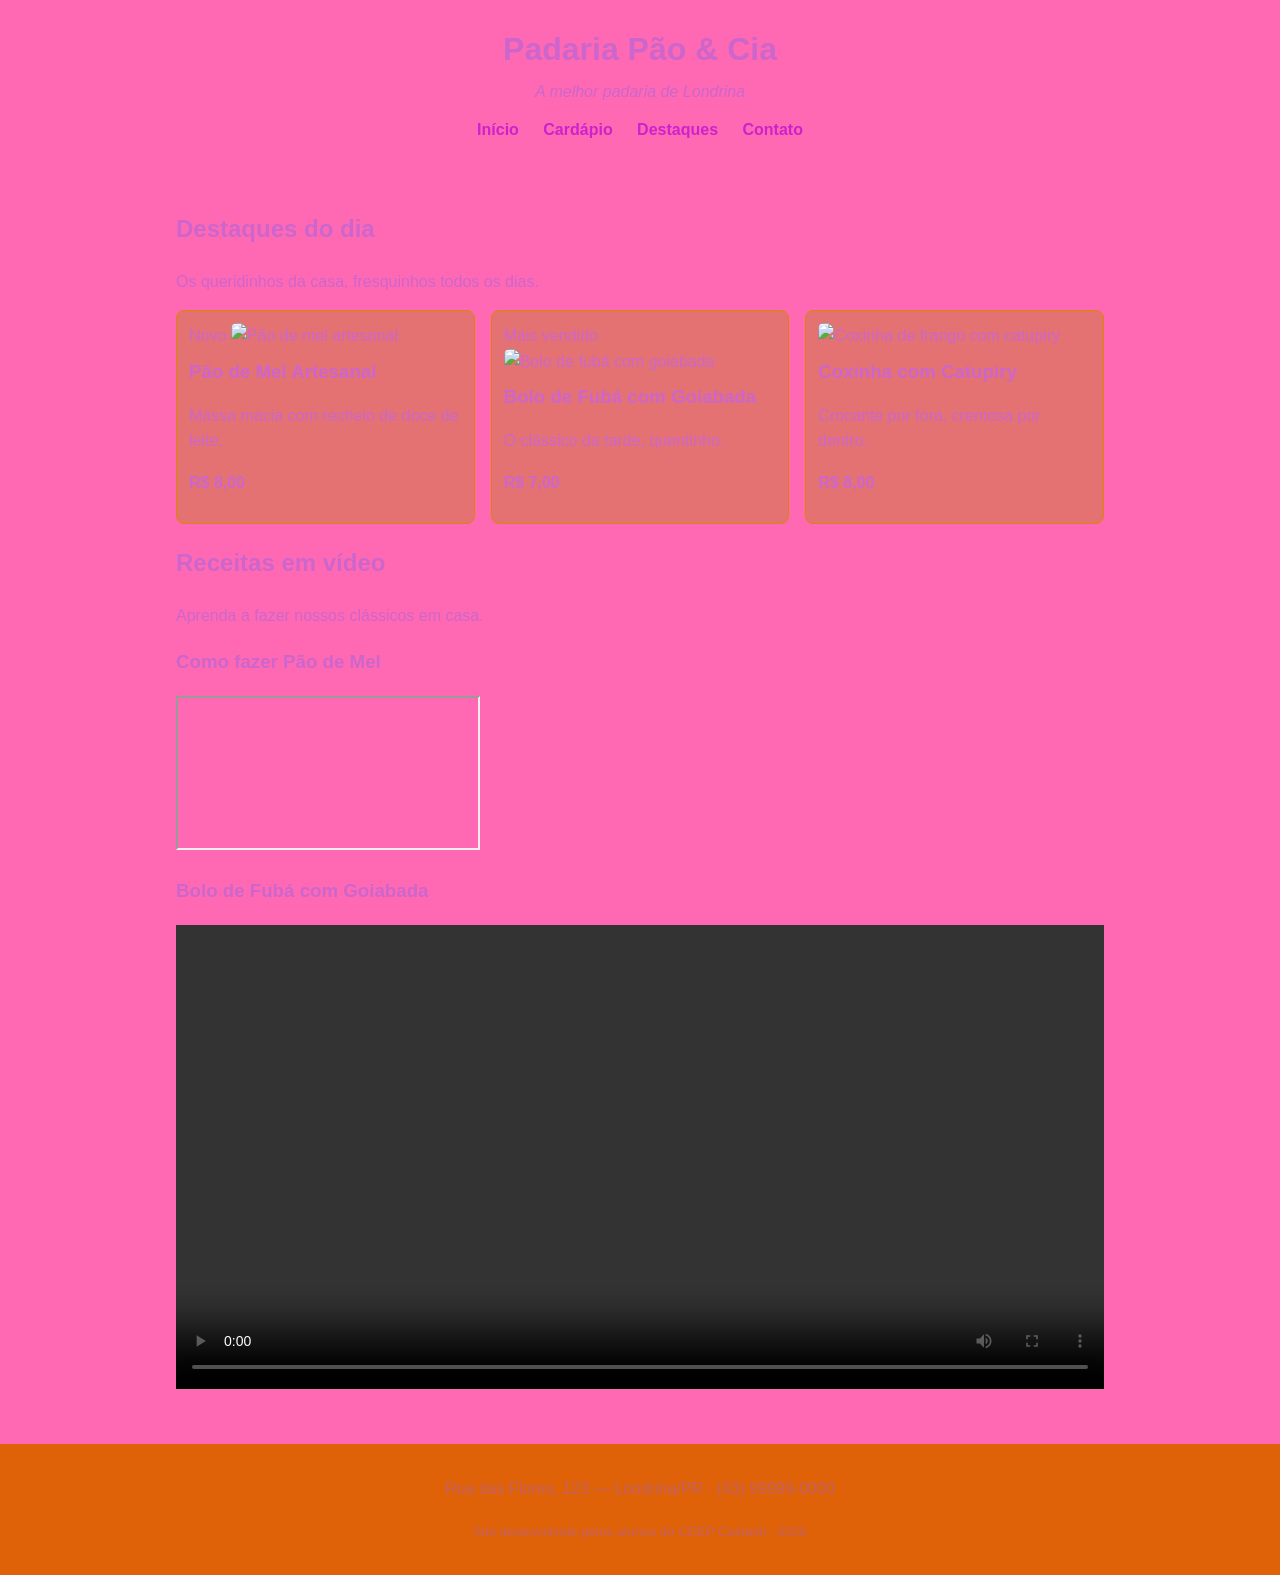
==== destaques.html @ 8d276372 "ok" ====
<!DOCTYPE html>
<html lang="pt-BR">
<head>
    <meta charset="UTF-8">
    <meta name="viewport" content="width=device-width, initial-scale=1.0">
    <title>Destaques — Padaria Pão &amp; Cia</title>
    <link rel="stylesheet" href="style.css">
</head>
<body>

    <header class="cabecalho">
        <h1>Padaria Pão &amp; Cia</h1>
        <p class="subtitulo">A melhor padaria de Londrina</p>
        <nav class="menu">
            <a href="index.html">Início</a>
            <a href="cardapio.html">Cardápio</a>
            <a href="destaques.html">Destaques</a>
            <a href="index.html#contato">Contato</a>
        </nav>
    </header>

    <main>

        <section class="intro">
            <h2>Destaques do dia</h2>
            <p>Os queridinhos da casa, fresquinhos todos os dias.</p>
        </section>

        <!-- Cards de destaque (reaproveita o estilo .cards / .card) -->
        <section class="destaques">
            <div class="cards">
                <article class="card">
                    <span class="selo">Novo</span>
                    <img src="img/pao-de-mel.jpg" alt="Pão de mel artesanal">
                    <h3>Pão de Mel Artesanal</h3>
                    <p>Massa macia com recheio de doce de leite.</p>
                    <p><strong>R$ 8,00</strong></p>
                </article>
                <article class="card">
                    <span class="selo">Mais vendido</span>
                    <img src="img/bolo-fuba.jpg" alt="Bolo de fubá com goiabada">
                    <h3>Bolo de Fubá com Goiabada</h3>
                    <p>O clássico da tarde, quentinho.</p>
                    <p><strong>R$ 7,00</strong></p>
                </article>
                <article class="card">
                    <img src="img/coxinha.jpg" alt="Coxinha de frango com catupiry">
                    <h3>Coxinha com Catupiry</h3>
                    <p>Crocante por fora, cremosa por dentro.</p>
                    <p><strong>R$ 8,00</strong></p>
                </article>
            </div>
        </section>

        <!-- RECEITAS EM VÍDEO -->
        <section class="receitas">
            <h2>Receitas em vídeo</h2>
            <p>Aprenda a fazer nossos clássicos em casa.</p>

            <div class="videos">

                <!-- OPÇÃO 1: vídeo do YouTube (troque VIDEO_ID pelo código do vídeo) -->
                <div class="video-item">
                    <h3>Como fazer Pão de Mel</h3>
                    <div class="video-wrapper">
                        <iframe src="https://www.youtube.com/embed/VIDEO_ID"
                                title="Receita de pão de mel"
                                allowfullscreen></iframe>
                    </div>
                </div>

                <!-- OPÇÃO 2: vídeo próprio (arquivo .mp4 dentro da pasta img/) -->
                <div class="video-item">
                    <h3>Bolo de Fubá com Goiabada</h3>
                    <video controls width="100%">
                        <source src="img/receita-bolo-fuba.mp4" type="video/mp4">
                        Seu navegador não suporta vídeo.
                    </video>
                </div>

            </div>
        </section>

    </main>

    <footer class="rodape">
        <p>Rua das Flores, 123 — Londrina/PR · (43) 99999-0000</p>
        <p><small>Site desenvolvido pelos alunos do CEEP Castaldi · 2026</small></p>
    </footer>

</body>
</html>
---- style.css ----
/* =========================================================
   PADARIA PÃO & CIA — CSS do Encontro 1
      Paleta com contraste aprovado no padrão WCAG AA
         ========================================================= */

         /* box-sizing: a largura já inclui padding e borda (Box Model) */
         * {
             box-sizing: border-box;
             }

             body {
                 font-family: Arial, Helvetica, sans-serif;
                     line-height: 1.6;
                         margin: 0;
                             color: #cc66cc;             /* marrom escuro (texto) */
                                 background-color: #ff69b4  /* creme (fundo) */
                                 }

                                 /* ===== Cabeçalho ===== */
                                 .cabecalho {
                                     background-color: #ff69b4
                                     
                                     
                                    ;  /* âmbar escuro — texto branco tem contraste AA */
                                         color: #cc66cc;
                                             text-align: center;
                                                 padding: 24px 16px;
                                                 }

                                                 .cabecalho h1 {
                                                     margin: 0;
                                                     }

                                                     .subtitulo {
                                                         margin: 4px 0 12px;
                                                             font-style: italic;
                                                             }

                                                             .menu a {
                                                                 color: #cc22cc;
                                                                     text-decoration: none;
                                                                         margin: 0 10px;
                                                                             font-weight: bold;
                                                                             }

                                                                             .menu a:hover {
                                                                                 text-decoration: underline;
                                                                                 }

                                                                                 /* ===== Área central ===== */
                                                                                 main {
                                                                                     max-width: 960px;
                                                                                         margin: 0 auto;    /* centraliza a página */
                                                                                             padding: 24px 16px;
                                                                                             }

                                                                                             blockquote {
                                                                                                 border-left: 4px solid #ff69b4;
                                                                                                     margin: 0 0 16px;
                                                                                                         padding: 8px 16px;
                                                                                                             background-color: #FDEEDC;
                                                                                                             }

                                                                                                             /* ===== Cards de destaque (Flexbox) ===== */
                                                                                                             .cards {
                                                                                                                 display: flex;         /* coloca os cards lado a lado */
                                                                                                                     flex-wrap: wrap;       /* quebra a linha em telas menores */
                                                                                                                         gap: 16px;             /* espaço entre os cards */
                                                                                                                         }

                                                                                                                         .card {
                                                                                                                             flex: 1 1 250px;       /* cresce, encolhe, largura base 250px */
                                                                                                                                 border: 1px solid #dd8500;
                                                                                                                                     border-radius: 8px;
                                                                                                                                         padding: 12px;
                                                                                                                                             background-color: #e47272;
                                                                                                                                             }

                                                                                                                                             .card img {
                                                                                                                                                 width: 100%;
                                                                                                                                                     height: 180px;
                                                                                                                                                         object-fit: cover;     /* recorta a imagem sem deformar */
                                                                                                                                                             border-radius: 6px;
                                                                                                                                                             }

                                                                                                                                                             .card h3 {
                                                                                                                                                                 margin: 8px 0 4px;
                                                                                                                                                                 }

                                                                                                                                                                 /* ===== Tabela do cardápio ===== */
                                                                                                                                                                 .tabela-cardapio {
                                                                                                                                                                     width: 100%;
                                                                                                                                                                         border-collapse: collapse;   /* junta as bordas das células */
                                                                                                                                                                             margin-top: 8px;
                                                                                                                                                                             }

                                                                                                                                                                             .tabela-cardapio caption {
                                                                                                                                                                                 text-align: left;
                                                                                                                                                                                     font-style: italic;
                                                                                                                                                                                         margin-bottom: 8px;
                                                                                                                                                                                         }

                                                                                                                                                                                         .tabela-cardapio th,
                                                                                                                                                                                         .tabela-cardapio td {
                                                                                                                                                                                             border: 1px solid #E0C9
                                                                                                                                                                                             
                                                                                                                                                                                             
                                                                                                                                                                                             
                                                                    ;
                                                                                                                                                                                                 padding: 10px;
                                                                                                                                                                                                     text-align: left;
                                                                                                                                                                                                     }

                                                                                                                                                                                                     .tabela-cardapio thead {
                                                                                                                                                                                                         background-color: #A0521A;
                                                                                                                                                                                                             color: #FFFFFF;
                                                                                                                                                                                                             }
                                                                                                                                                                                                             

                                                                                                                                                                                                             /* ===== Rodapé ===== */
                                                                                                                                                                                                             .rodape {
                                                                                                                                                                                                                 background-color: #df6209;
                                                                                                                                                                                                                     color: #c56161;
                                                                                                                                                                                                                         text-align: center;
                                                                                                                                                                                                                             padding: 16px;
                                                                                                                                                                                                                                 margin-top: 24px;
                                                                                                                                                                                                                                 }
                                                                                                                                                                                                                                 Exibindo style.css…
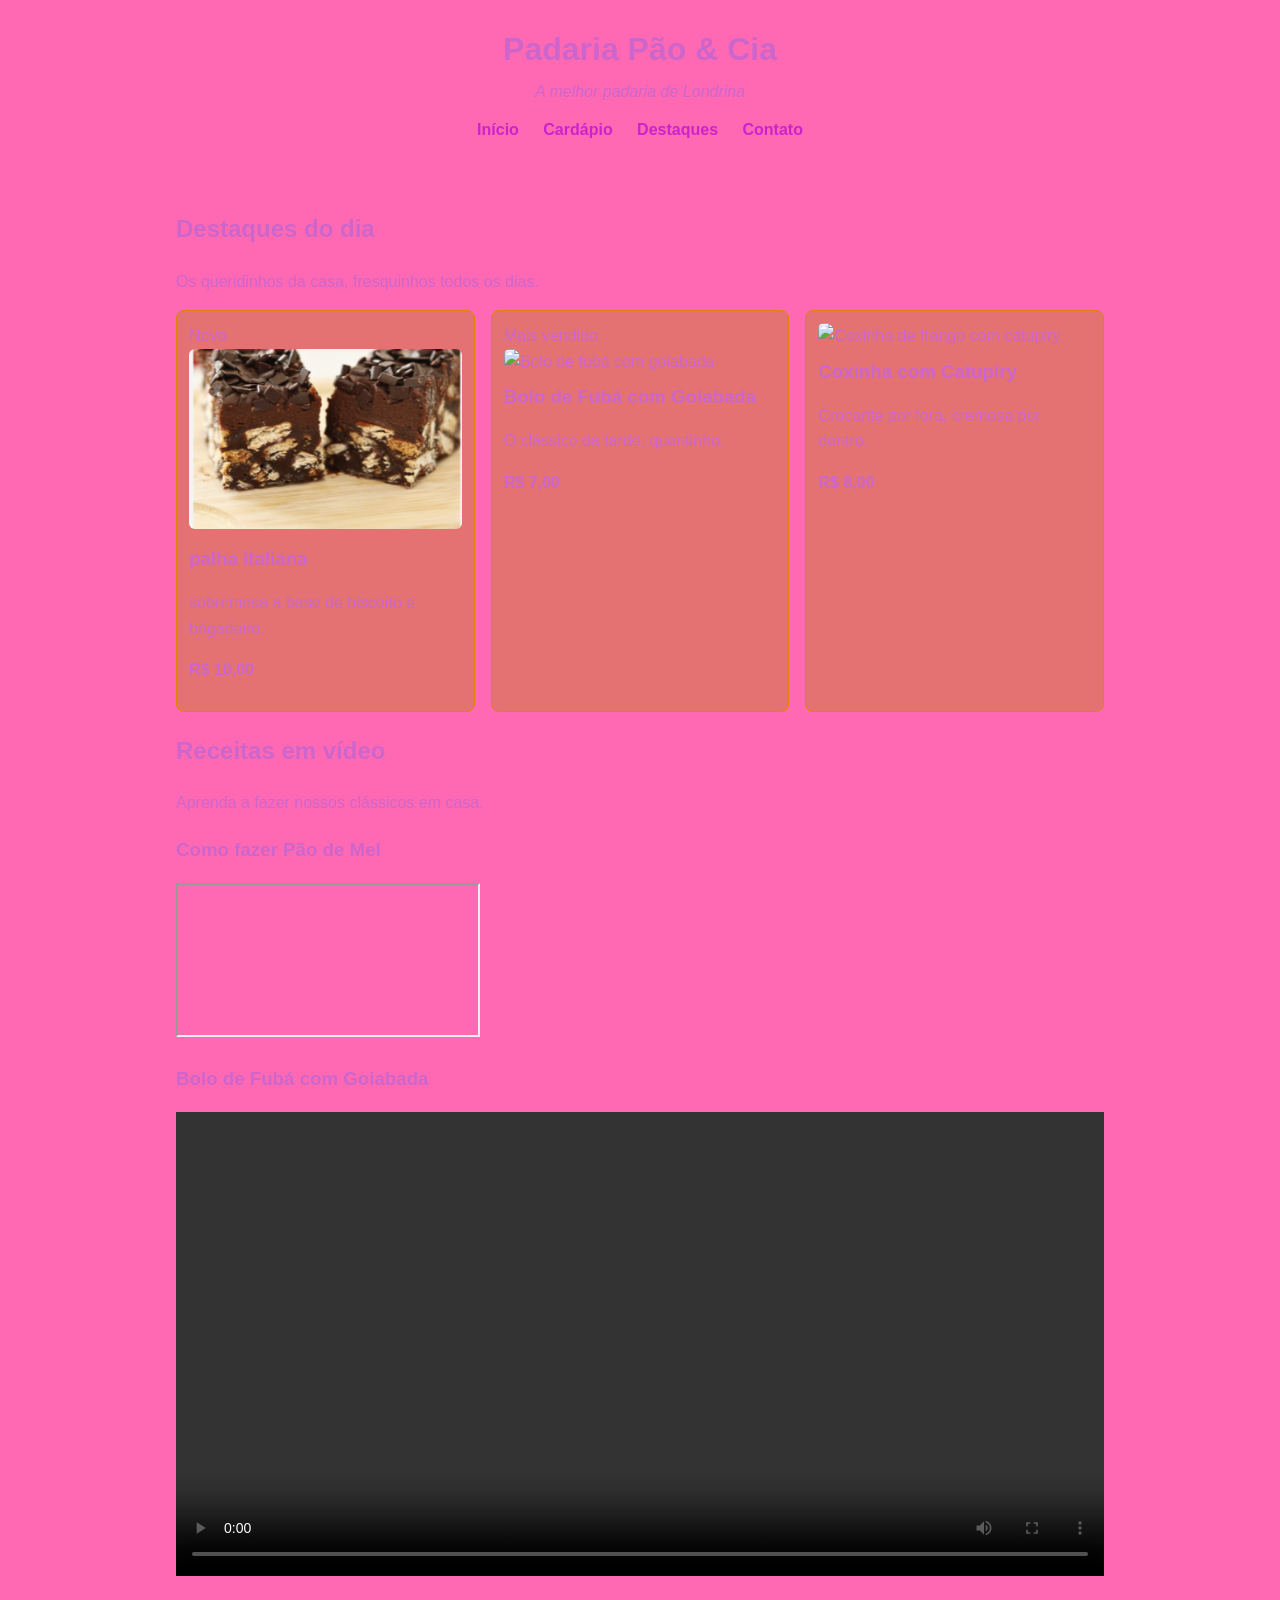
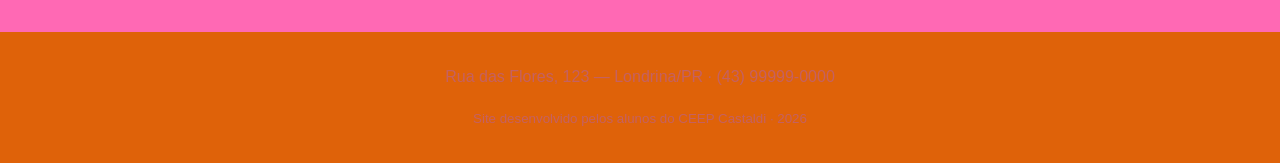
==== commit e792fd35: "ok" ====
--- a/destaques.html
+++ b/destaques.html
@@ -31,10 +31,10 @@
             <div class="cards">
                 <article class="card">
                     <span class="selo">Novo</span>
-                    <img src="img/pao-de-mel.jpg" alt="Pão de mel artesanal">
-                    <h3>Pão de Mel Artesanal</h3>
-                    <p>Massa macia com recheio de doce de leite.</p>
-                    <p><strong>R$ 8,00</strong></p>
+                    <img src="palha italiana.png" alt="Pão de mel artesanal">
+                    <h3>palha italiana</h3>
+                    <p>sobremesa a base de biscoito e brigadeiro.</p>
+                    <p><strong>R$ 10,00</strong></p>
                 </article>
                 <article class="card">
                     <span class="selo">Mais vendido</span>
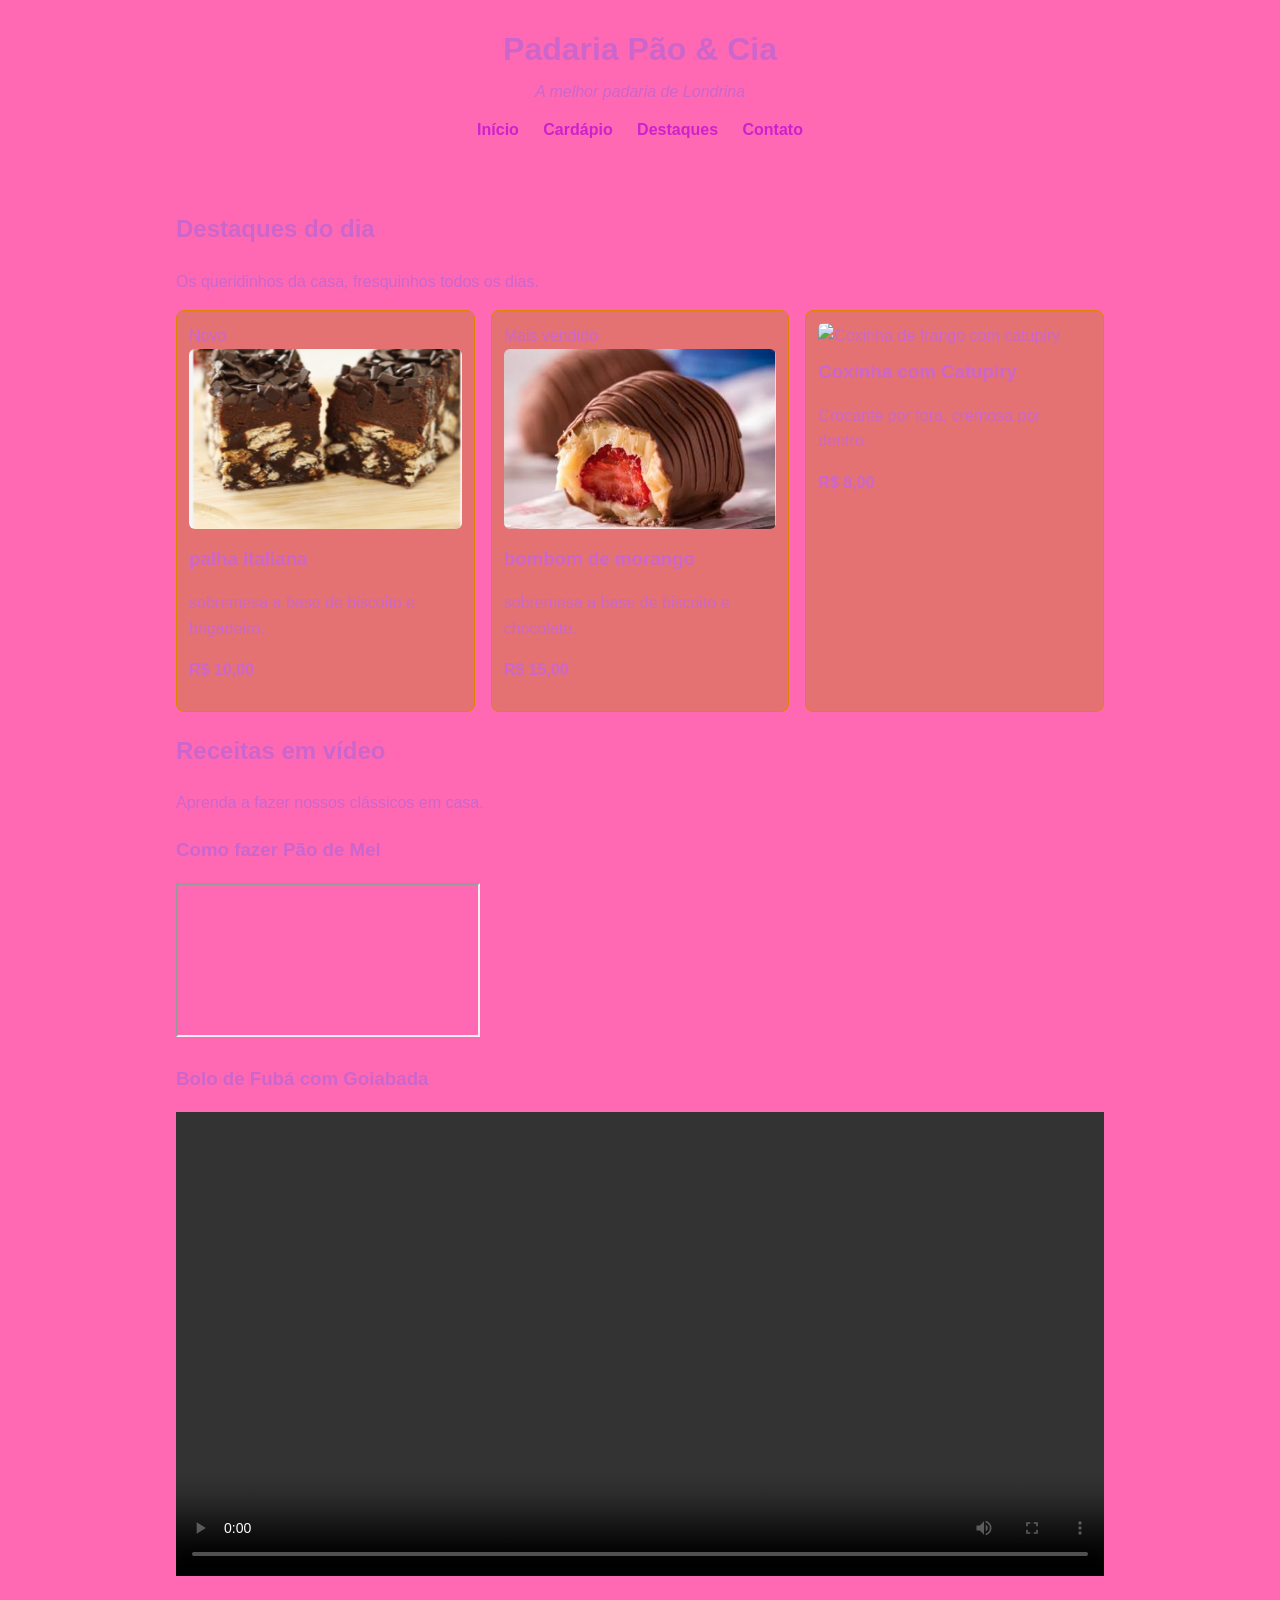
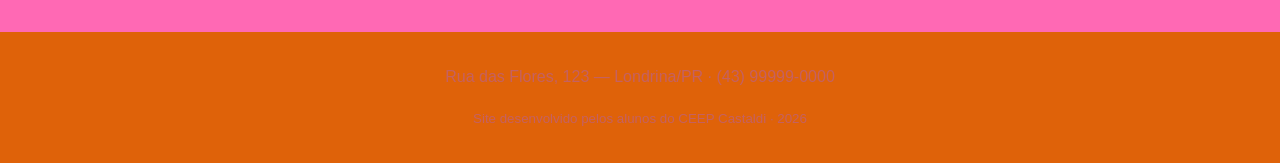
==== commit b8638543: "ok" ====
--- a/destaques.html
+++ b/destaques.html
@@ -31,17 +31,17 @@
             <div class="cards">
                 <article class="card">
                     <span class="selo">Novo</span>
-                    <img src="palha italiana.png" alt="Pão de mel artesanal">
+                    <img src="palha italiana.png" alt="Palha italiana">
                     <h3>palha italiana</h3>
                     <p>sobremesa a base de biscoito e brigadeiro.</p>
                     <p><strong>R$ 10,00</strong></p>
                 </article>
                 <article class="card">
                     <span class="selo">Mais vendido</span>
-                    <img src="img/bolo-fuba.jpg" alt="Bolo de fubá com goiabada">
-                    <h3>Bolo de Fubá com Goiabada</h3>
-                    <p>O clássico da tarde, quentinho.</p>
-                    <p><strong>R$ 7,00</strong></p>
+                    <img src="bombom.png" alt="bombom de morango">
+                    <h3>bombom de morango</h3>
+                    <p>sobremesa a base de biscoito e chocolate.</p>
+                    <p><strong>R$ 15,00</strong></p>
                 </article>
                 <article class="card">
                     <img src="img/coxinha.jpg" alt="Coxinha de frango com catupiry">
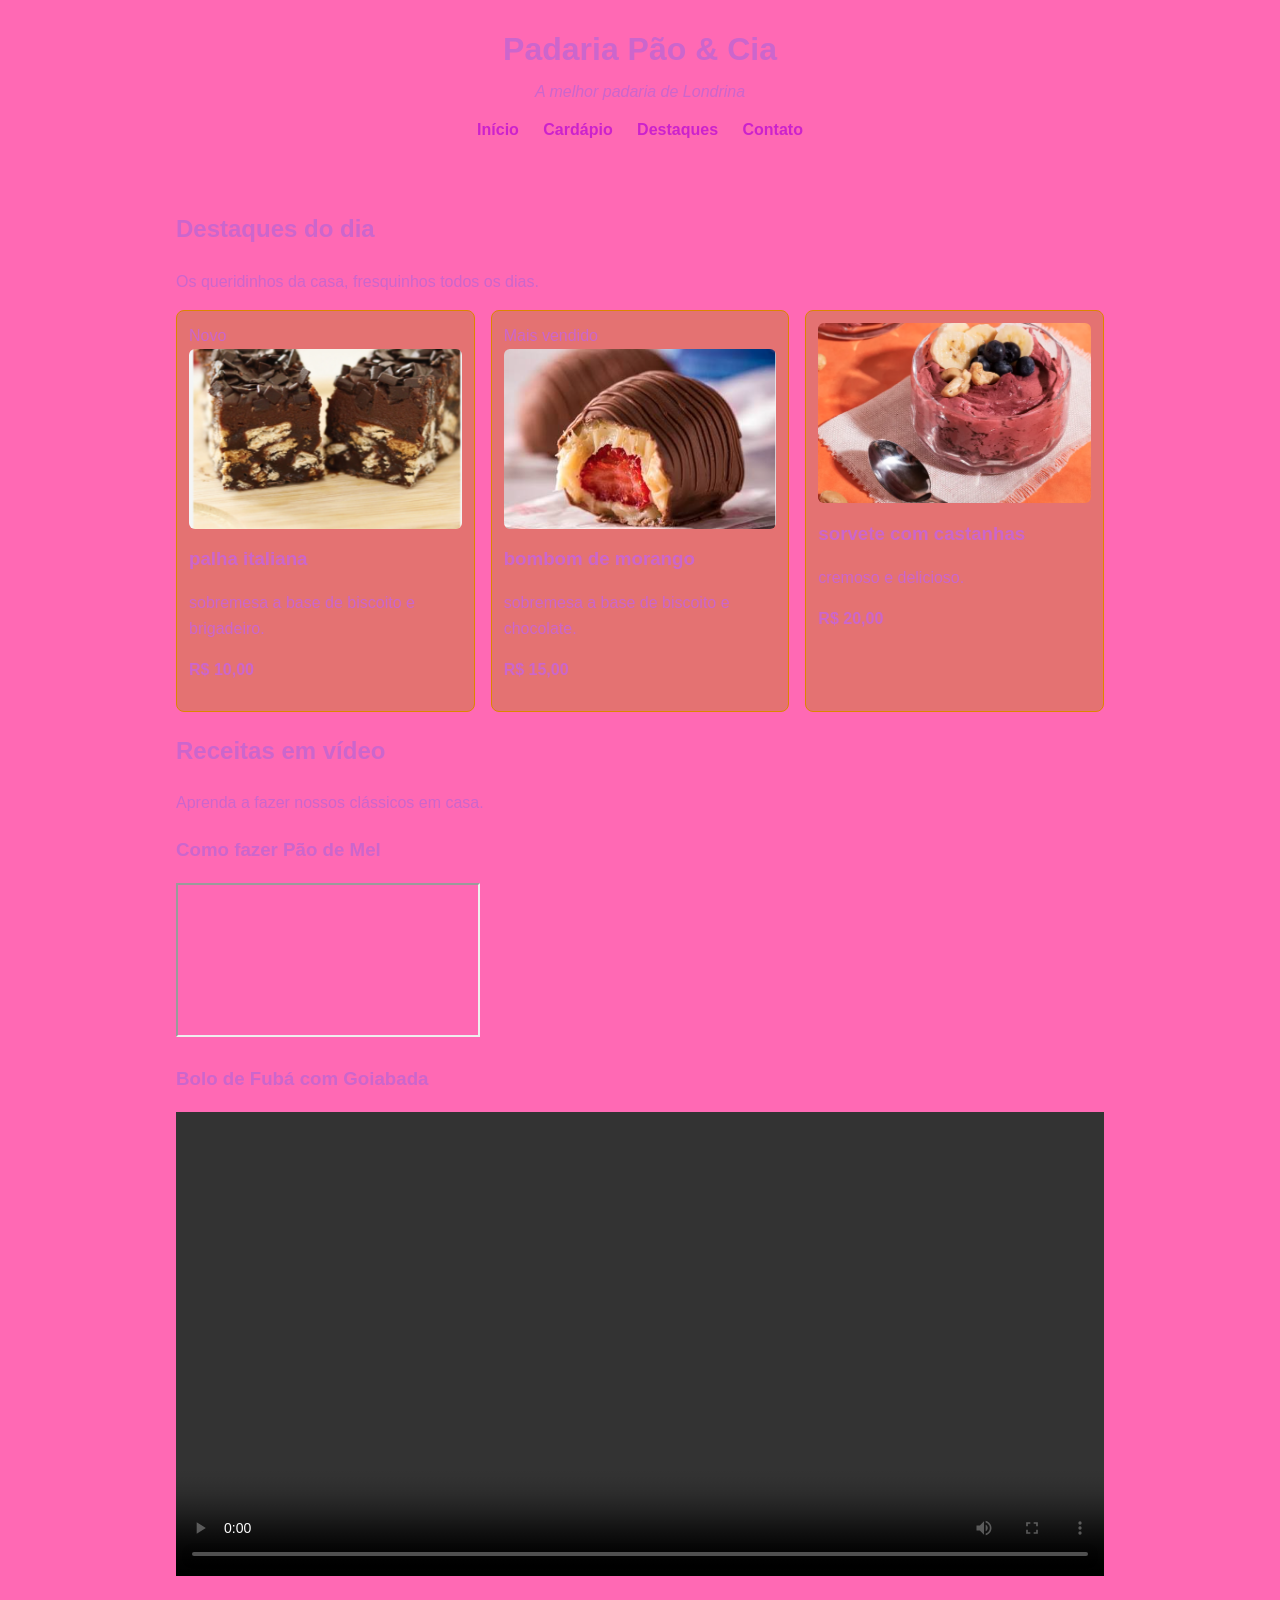
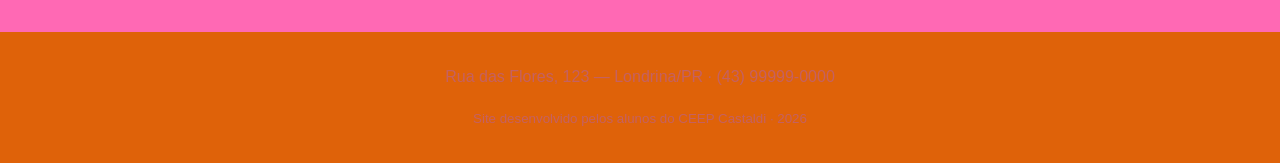
==== commit 79fdae20: "ok" ====
--- a/destaques.html
+++ b/destaques.html
@@ -44,10 +44,10 @@
                     <p><strong>R$ 15,00</strong></p>
                 </article>
                 <article class="card">
-                    <img src="img/coxinha.jpg" alt="Coxinha de frango com catupiry">
-                    <h3>Coxinha com Catupiry</h3>
-                    <p>Crocante por fora, cremosa por dentro.</p>
-                    <p><strong>R$ 8,00</strong></p>
+                    <img src="sorvete.png" alt="sorvete">
+                    <h3>sorvete com castanhas</h3>
+                    <p>cremoso e delicioso.</p>
+                    <p><strong>R$ 20,00</strong></p>
                 </article>
             </div>
         </section>
